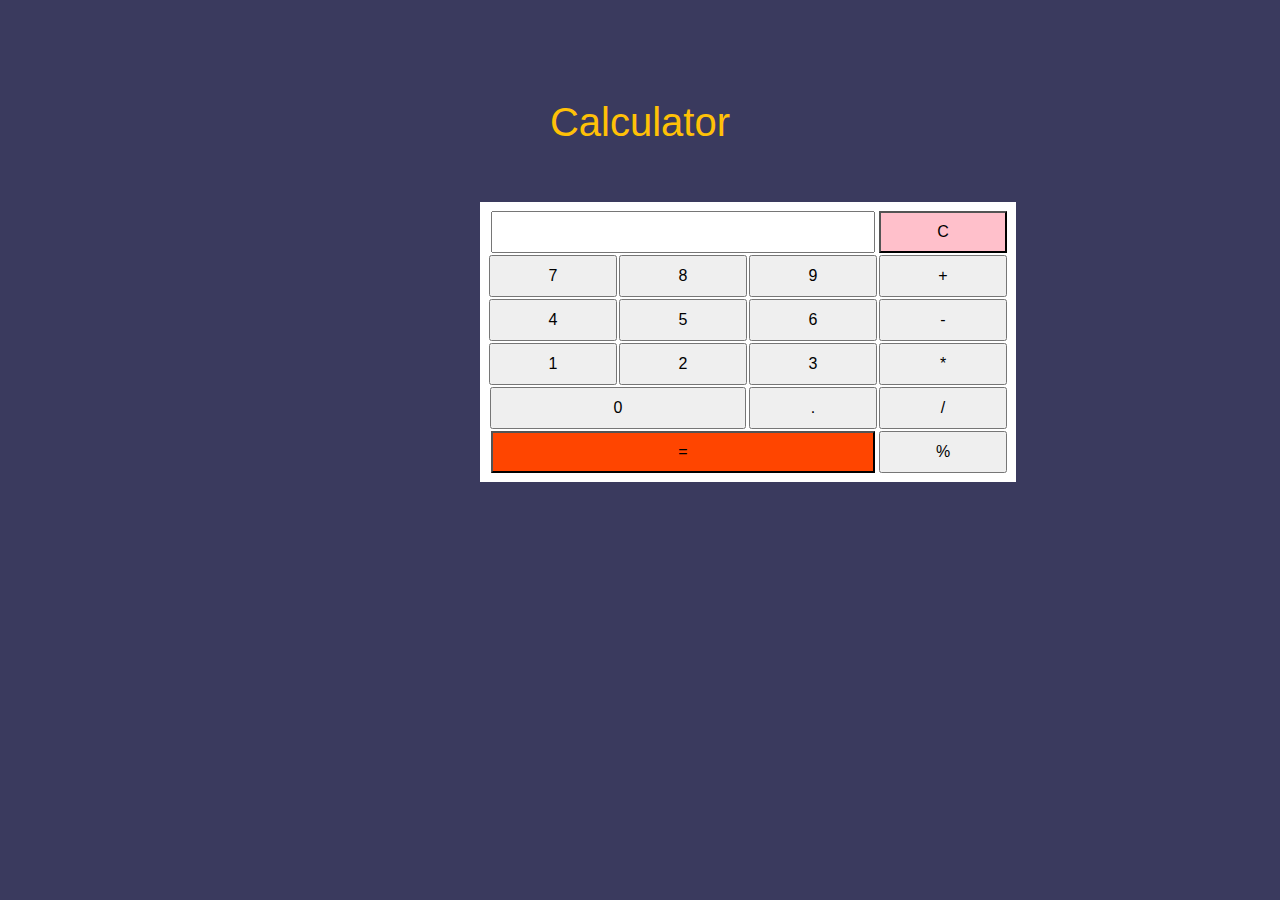
==== calculator.html @ e7d10e6e "Add files via upload" ====
<!DOCTYPE html>
<html lang="en">

<head>
    <meta charset="UTF-8">
    <meta http-equiv="X-UA-Compatible" content="IE=edge">
    <meta name="viewport" content="width=device-width, initial-scale=1.0">
    <title>Calculator</title>
    <link rel="stylesheet" href="https://cdn.jsdelivr.net/npm/bootstrap@4.0.0/dist/css/bootstrap.min.css">
    <link rel="stylesheet" href="calstyle.css">
</head>

<body>
    <h1 class="text text-warning text-center p-5">Calculator</h1>
    <div>
        <table class="calculator">
            <tr>
                <td colspan="3"><input class="display-box" id="result" type="text"></td>
                <td><input type="button" value="C" onclick="clr()" id="btn-c"></td>
            </tr>
            <tr>
                <td><input type="button" value="7" onclick="display('7')" id="btn"></td>
                <td><input type="button" value="8" onclick="display('8')" id="btn"></td>
                <td><input type="button" value="9" onclick="display('9')" id="btn"></td>
                <td><input type="button" value="+" onclick="display('+')" id="btn"></td>
            </tr>
            <tr>
                <td><input type="button" value="4" onclick="display('4')" id="btn"></td>
                <td><input type="button" value="5" onclick="display('5')" id="btn"></td>
                <td><input type="button" value="6" onclick="display('6')" id="btn"></td>
                <td><input type="button" value="-" onclick="display('-')" id="btn"></td>
            </tr>
            <tr>
                <td><input type="button" value="1" onclick="display('1')" id="btn"></td>
                <td><input type="button" value="2" onclick="display('2')" id="btn"></td>
                <td><input type="button" value="3" onclick="display('3')" id="btn"></td>
                <td><input type="button" value="*" onclick="display('*')" id="btn"></td>
            </tr>
            <tr>
                <td colspan="2"><input type="button" value="0" onclick="display('0')" id="btn-0"></td>
                <td><input type="button" value="." onclick="display('.')" id="btn"></td>
                <td><input type="button" value="/" onclick="display('/')" id="btn"></td>
            </tr>
            <tr>
                <td colspan="3"><input type="button" value="=" onclick="calculate()" id="btn-eql"></td>
                <td><input type="button" value="%" onclick="display('%')" id="btn"></td>
            </tr> 

        </table>
    </div>
    <script type="text/javascript" src="cal.js"></script>
</body>

</html>
---- calstyle.css ----
body{
    padding-top: 50px;
    background-color: rgb(58, 58, 94);
}
div{
    
    text-align: center;
    padding-left: 30rem;
}
.calculator{
    border: 8px solid white;
    background-color: white;
    border-radius: 5px;
    
    
}
.display-box{
    width: 24rem;
    padding: 7px;
    
}
#btn{
    width: 8rem;
    padding: 7px;
    
}
#btn-c{
    width: 8rem;
    padding: 7px;
    background-color: pink;
}
#btn-0{
    width: 16rem;
    padding: 7px;
}
#btn-eql{
    width: 24rem;
    padding: 7px;
    background-color: orangered;
}
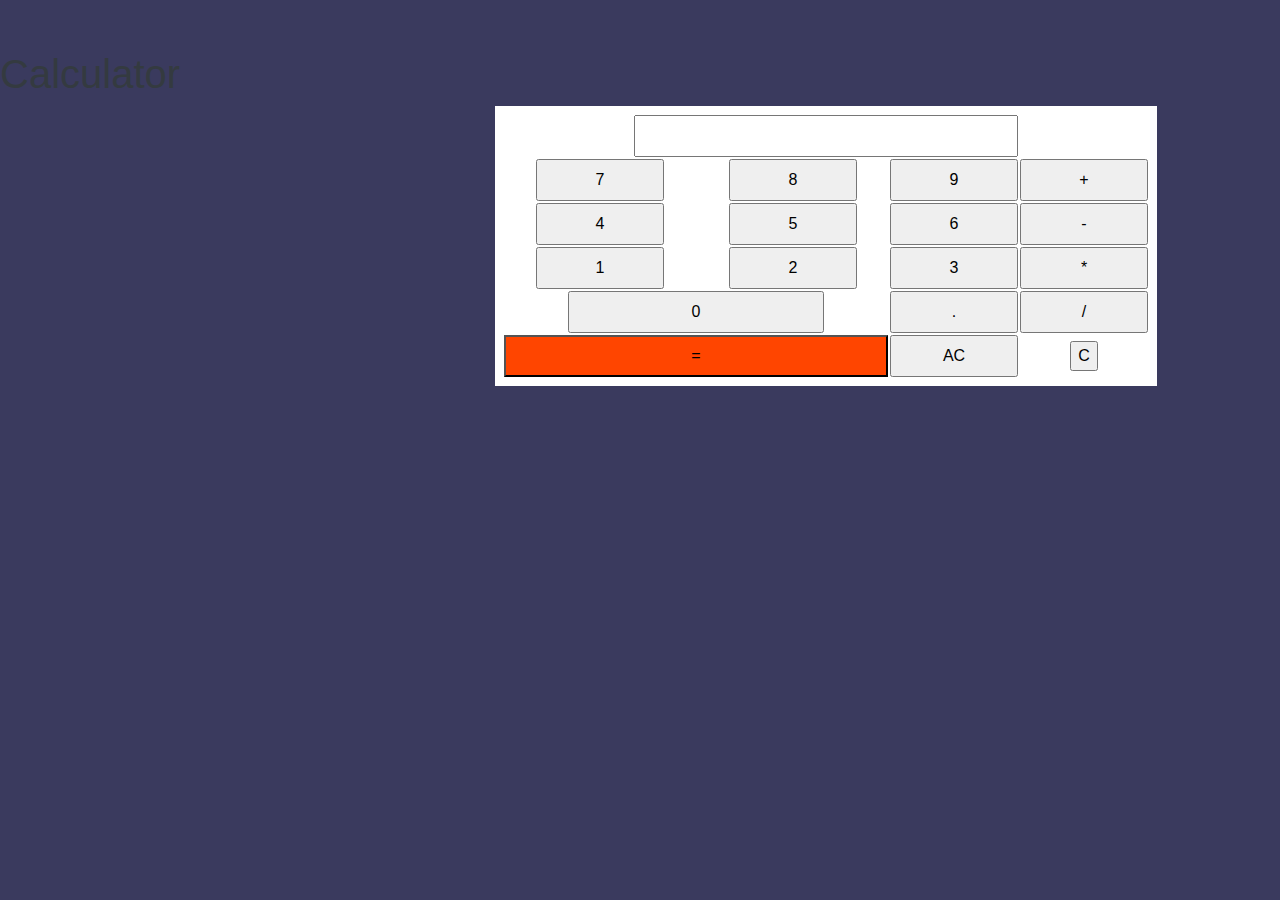
==== commit 3cce3e48: "Update calculator.html" ====
--- a/calculator.html
+++ b/calculator.html
@@ -1,6 +1,5 @@
 <!DOCTYPE html>
 <html lang="en">
-
 <head>
     <meta charset="UTF-8">
     <meta http-equiv="X-UA-Compatible" content="IE=edge">
@@ -11,44 +10,47 @@
 </head>
 
 <body>
-    <h1 class="text text-warning text-center p-5">Calculator</h1>
+    <h1 class="text text-dark">Calculator</h1>
     <div>
-        <table class="calculator">
-            <tr>
-                <td colspan="3"><input class="display-box" id="result" type="text"></td>
-                <td><input type="button" value="C" onclick="clr()" id="btn-c"></td>
-            </tr>
-            <tr>
-                <td><input type="button" value="7" onclick="display('7')" id="btn"></td>
-                <td><input type="button" value="8" onclick="display('8')" id="btn"></td>
-                <td><input type="button" value="9" onclick="display('9')" id="btn"></td>
-                <td><input type="button" value="+" onclick="display('+')" id="btn"></td>
-            </tr>
-            <tr>
-                <td><input type="button" value="4" onclick="display('4')" id="btn"></td>
-                <td><input type="button" value="5" onclick="display('5')" id="btn"></td>
-                <td><input type="button" value="6" onclick="display('6')" id="btn"></td>
-                <td><input type="button" value="-" onclick="display('-')" id="btn"></td>
-            </tr>
-            <tr>
-                <td><input type="button" value="1" onclick="display('1')" id="btn"></td>
-                <td><input type="button" value="2" onclick="display('2')" id="btn"></td>
-                <td><input type="button" value="3" onclick="display('3')" id="btn"></td>
-                <td><input type="button" value="*" onclick="display('*')" id="btn"></td>
-            </tr>
-            <tr>
-                <td colspan="2"><input type="button" value="0" onclick="display('0')" id="btn-0"></td>
-                <td><input type="button" value="." onclick="display('.')" id="btn"></td>
-                <td><input type="button" value="/" onclick="display('/')" id="btn"></td>
-            </tr>
-            <tr>
-                <td colspan="3"><input type="button" value="=" onclick="calculate()" id="btn-eql"></td>
-                <td><input type="button" value="%" onclick="display('%')" id="btn"></td>
-            </tr> 
+        <div class="container">
+            <table class="calculator calculator-flex">
+                <tr>
+                    <td colspan="4"><input class="display-box" id="result" type="text"></td>
 
-        </table>
+                </tr>
+                <tr>
+                    <td><input type="button" value="7" onclick="display('7')" id="btn"></td>
+                    <td><input type="button" value="8" onclick="display('8')" id="btn"></td>
+                    <td><input type="button" value="9" onclick="display('9')" id="btn"></td>
+                    <td><input type="button" value="+" onclick="display('+')" id="btn"></td>
+                </tr>
+                <tr>
+                    <td><input type="button" value="4" onclick="display('4')" id="btn"></td>
+                    <td><input type="button" value="5" onclick="display('5')" id="btn"></td>
+                    <td><input type="button" value="6" onclick="display('6')" id="btn"></td>
+                    <td><input type="button" value="-" onclick="display('-')" id="btn"></td>
+                </tr>
+                <tr>
+                    <td><input type="button" value="1" onclick="display('1')" id="btn"></td>
+                    <td><input type="button" value="2" onclick="display('2')" id="btn"></td>
+                    <td><input type="button" value="3" onclick="display('3')" id="btn"></td>
+                    <td><input type="button" value="*" onclick="display('*')" id="btn"></td>
+                </tr>
+                <tr>
+                    <td colspan="2"><input type="button" value="0" onclick="display('0')" id="btn-0"></td>
+                    <td><input type="button" value="." onclick="display('.')" id="btn"></td>
+                    <td><input type="button" value="/" onclick="display('/')" id="btn"></td>
+                </tr>
+                <tr>
+                    <td colspan="2"><input type="button" value="=" onclick="calculate()" id="btn-eql"></td>
+                    <td><input type="button" value="AC" onclick="allClr()" id="btn"></td>
+                    <td><input type="button" value="C" onclick="back()" id="btn-b"></td>
+                </tr>
+
+            </table>
+        </div>
     </div>
     <script type="text/javascript" src="cal.js"></script>
 </body>
 
-</html>+</html>
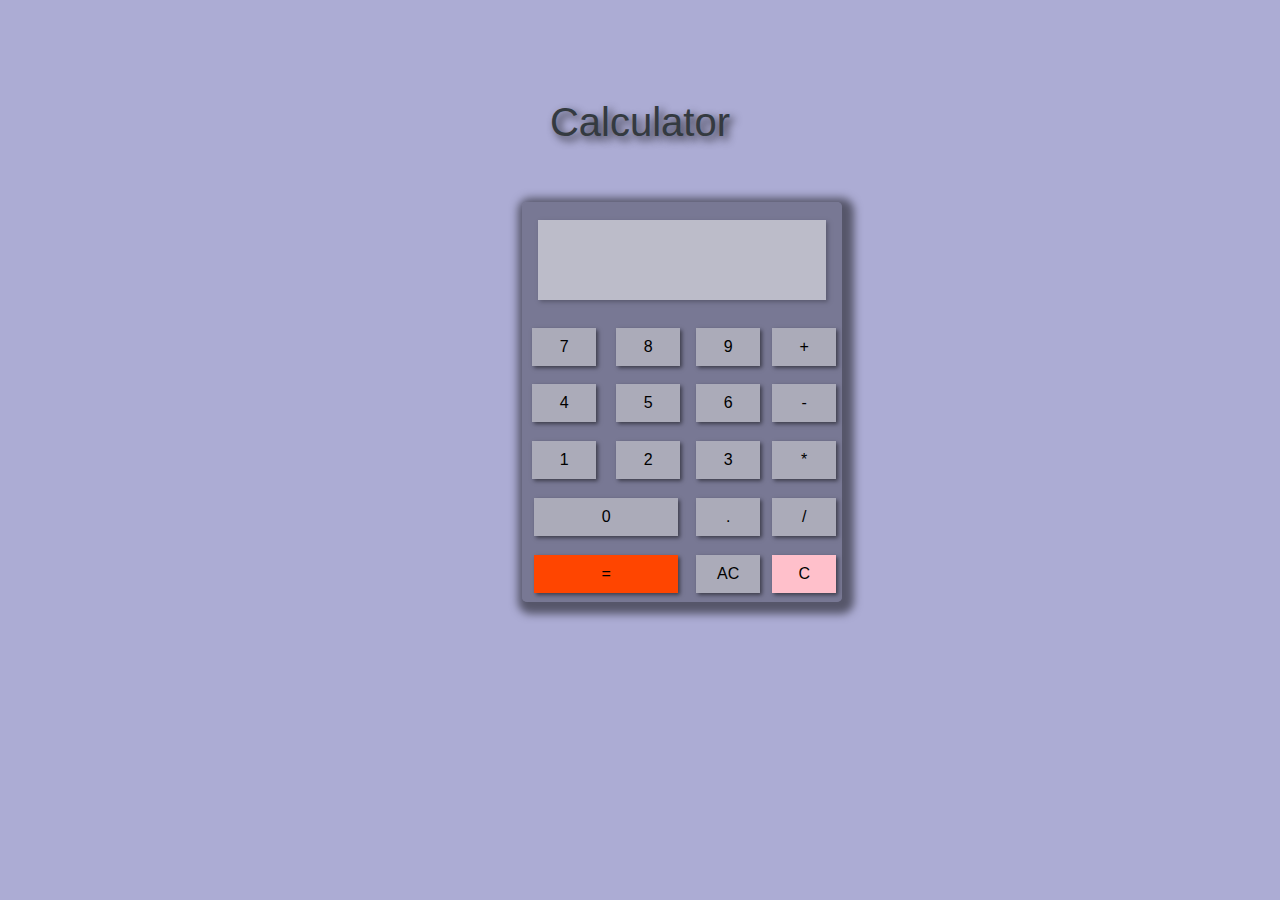
==== commit 10fc5657: "Update calculator.html" ====
--- a/calculator.html
+++ b/calculator.html
@@ -4,7 +4,7 @@
     <meta charset="UTF-8">
     <meta http-equiv="X-UA-Compatible" content="IE=edge">
     <meta name="viewport" content="width=device-width, initial-scale=1.0">
-    <title>Calculator</title>
+    <title>Simple Calculator</title>
     <link rel="stylesheet" href="https://cdn.jsdelivr.net/npm/bootstrap@4.0.0/dist/css/bootstrap.min.css">
     <link rel="stylesheet" href="calstyle.css">
 </head>
--- a/calstyle.css
+++ b/calstyle.css
@@ -1,40 +1,65 @@
 body{
     padding-top: 50px;
-    background-color: rgb(58, 58, 94);
+    background-color: rgb(172, 172, 212);
+}
+h1.text{
+    padding-bottom: 3rem;
+    padding-top: 3rem;
+    /*padding-left: 21rem;*/
+   text-align: center;
+   color: aliceblue;
+   text-shadow: 4px 4px 8px rgba(0, 0, 0, 0.8);
 }
 div{
-    
     text-align: center;
-    padding-left: 30rem;
+    padding-left: 10rem;
+    /*background-color: red;*/
+}
+.container{
+    margin: auto;
+    width: 38%;
 }
 .calculator{
-    border: 8px solid white;
-    background-color: white;
+    background-color: rgba(0, 0, 0, 0.3);
     border-radius: 5px;
-    
-    
+    width: 20rem;
+    height: 25rem;
+    box-shadow: 4px 4px 8px 8px rgba(0, 0, 0, 0.5);
 }
+
 .display-box{
-    width: 24rem;
+    width: 18rem;
+    height: 5rem;
     padding: 7px;
-    
+    border: 0px solid white;
+    opacity: 0.5;
+    box-shadow: 2px 2px 4px rgba(0, 0, 0, 0.5);
 }
 #btn{
-    width: 8rem;
+    width: 4rem;
     padding: 7px;
-    
+    border: 0px solid white;
+    background-color: rgba(221, 221, 221, 0.5);
+    box-shadow: 2px 2px 4px rgba(0, 0, 0, 0.5);
 }
-#btn-c{
-    width: 8rem;
+#btn-b{
+    width: 4rem;
     padding: 7px;
     background-color: pink;
+    border: 0px solid white;
+    box-shadow: 2px 2px 4px rgba(0, 0, 0, 0.5);
 }
 #btn-0{
-    width: 16rem;
+    width: 9rem;
     padding: 7px;
+    border: 0px solid white;
+    background-color: rgba(221, 221, 221, 0.5);
+    box-shadow: 2px 2px 4px rgba(0, 0, 0, 0.5);
 }
 #btn-eql{
-    width: 24rem;
+    width: 9rem;
     padding: 7px;
     background-color: orangered;
+    border: 0px solid white;
+    box-shadow: 2px 2px 4px rgba(0, 0, 0, 0.5);
 }
